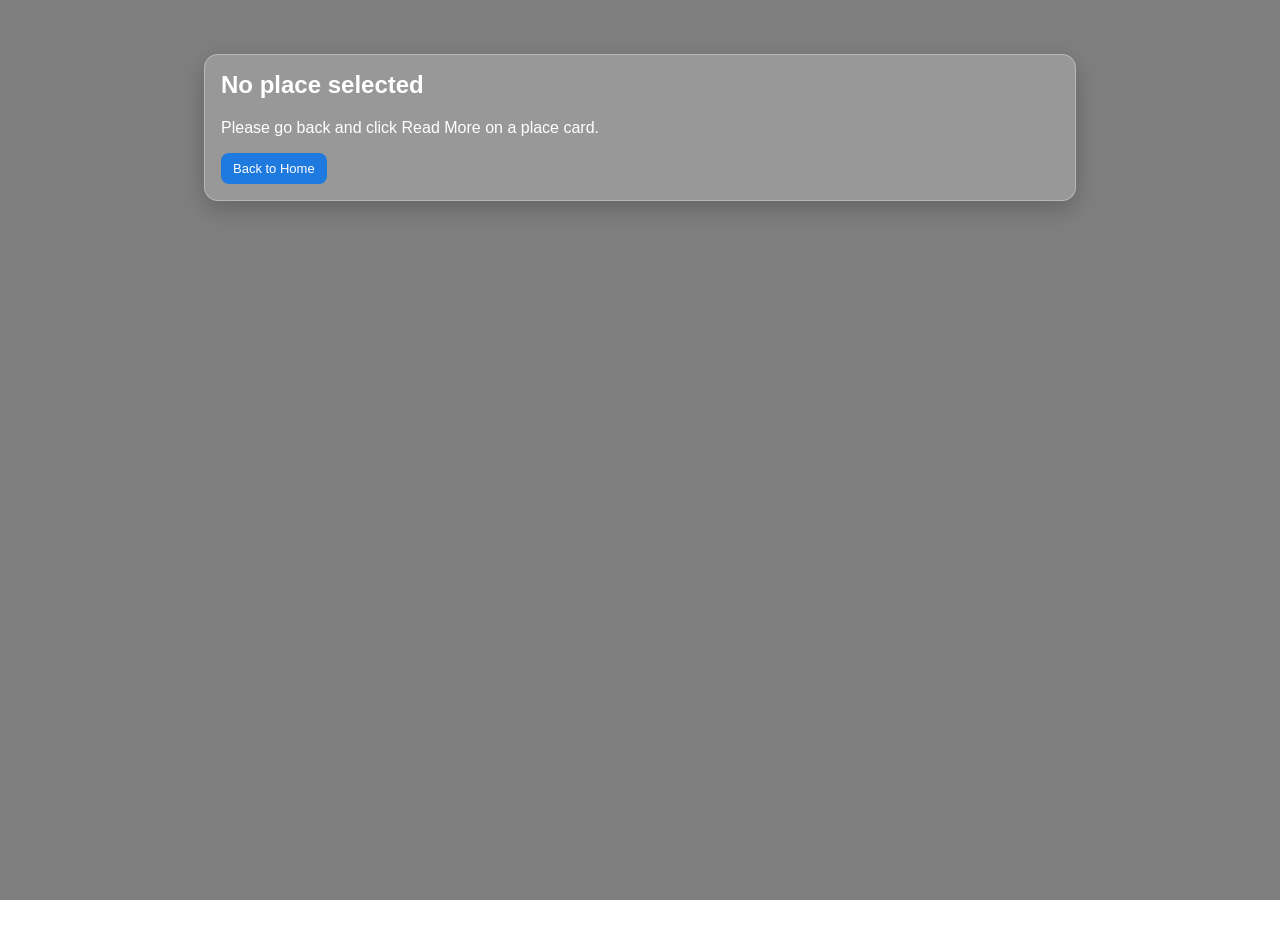
==== place.html @ 03de1704 "added place.html and enchanced the filter system" ====
<!DOCTYPE html>
<html lang="en">
<head>
    <meta charset="UTF-8">
    <meta name="viewport" content="width=device-width, initial-scale=1.0">
    <title>Place Details - Travel Explorer</title>
    <link rel="stylesheet" href="style.css">
</head>
<body>
    <div class="overlay"></div>
    <div class="app detail-wrap">
        <div id="detailRoot" class="detail-card"></div>
    </div>

    <script>
        const PLACE_DETAIL_KEY = "travel_explorer_selected_place";
        const DEFAULT_PLACE_IMAGE = "https://picsum.photos/seed/travel-default/900/500";
        const root = document.getElementById("detailRoot");
        const raw = localStorage.getItem(PLACE_DETAIL_KEY);

        if (!raw) {
            root.innerHTML = `
                <div class="detail-content">
                    <h2>No place selected</h2>
                    <p>Please go back and click Read More on a place card.</p>
                    <div class="detail-links">
                        <a class="detail-link" href="index.html">Back to Home</a>
                    </div>
                </div>
            `;
        } else {
            const place = JSON.parse(raw);
            const wikiUrl = place.wikipediaUrl || `https://en.wikipedia.org/wiki/${encodeURIComponent(place.title)}`;
            const mapUrl = `https://www.google.com/maps/search/?api=1&query=${encodeURIComponent(place.title + " " + (place.address || ""))}`;

            root.innerHTML = `
                <img class="detail-image" src="${place.image || DEFAULT_PLACE_IMAGE}" alt="${place.title}" onerror="this.onerror=null;this.src='${DEFAULT_PLACE_IMAGE}'">
                <div class="detail-content">
                    <h2>${place.title}</h2>
                    <p><strong>Category:</strong> ${place.category || "travel"}</p>
                    <p><strong>Address:</strong> ${place.address || "Address not available"}</p>
                    ${place.distance ? `<p><strong>Distance:</strong> ${(place.distance / 1000).toFixed(1)} km</p>` : ""}
                    ${place.popularity ? `<p><strong>Popularity:</strong> ${place.popularity.toFixed(2)}</p>` : ""}
                    <p>${place.description || "No description available."}</p>
                    <div class="detail-links">
                        <a class="detail-link" href="${wikiUrl}" target="_blank" rel="noopener noreferrer">Wikipedia</a>
                        <a class="detail-link" href="${mapUrl}" target="_blank" rel="noopener noreferrer">Open in Maps</a>
                        <a class="detail-link" href="index.html">Back to Home</a>
                    </div>
                </div>
            `;
        }
    </script>
</body>
</html>
---- style.css ----
* { box-sizing: border-box; }

body {
    margin: 0;
    font-family: Arial, sans-serif;
    min-height: 100vh;
    background-image: url("https://images.unsplash.com/photo-1507525428034-b723cf961d3e");
    background-size: cover;
    background-position: center;
    background-attachment: fixed;
}

.overlay {
    position: fixed;
    inset: 0;
    background: rgba(0, 0, 0, 0.5);
    z-index: 0;
}

.app {
    position: relative;
    z-index: 1;
    max-width: 1100px;
    margin: 0 auto;
    padding: 24px 14px 40px;
    color: #ffffff;
}

.top-row {
    display: flex;
    justify-content: center;
    align-items: center;
    gap: 12px;
}

h1 { margin: 6px 0; }

.theme-btn {
    border: 1px solid rgba(255, 255, 255, 0.5);
    background: rgba(255, 255, 255, 0.18);
    color: #fff;
    border-radius: 8px;
    padding: 6px 10px;
    cursor: pointer;
}

.subtitle {
    text-align: center;
    margin: 0 0 18px;
}

.search-bar {
    display: flex;
    justify-content: center;
    gap: 10px;
}

.search-bar input {
    width: 68%;
    max-width: 560px;
    border: none;
    border-radius: 9px;
    padding: 11px;
    font-size: 16px;
}

.search-bar button {
    border: none;
    border-radius: 9px;
    background: #1f7ae0;
    color: #fff;
    padding: 11px 16px;
    cursor: pointer;
}

.search-bar button:hover { background: #145ca9; }

.recent-searches {
    margin: 12px auto 0;
    max-width: 760px;
    display: flex;
    gap: 8px;
    flex-wrap: wrap;
    justify-content: center;
}

.recent-chip {
    border: 1px solid rgba(255, 255, 255, 0.5);
    background: rgba(255, 255, 255, 0.18);
    color: #fff;
    border-radius: 20px;
    padding: 6px 10px;
    cursor: pointer;
    font-size: 12px;
}

.loading, .error {
    text-align: center;
    margin: 12px 0;
    font-weight: bold;
}

.error { color: #ffd3d3; }

.spinner {
    width: 34px;
    height: 34px;
    margin: 6px auto 8px;
    border: 4px solid rgba(255, 255, 255, 0.4);
    border-top-color: #fff;
    border-radius: 50%;
    animation: spin 0.9s linear infinite;
}

@keyframes spin { to { transform: rotate(360deg); } }

.results {
    margin-top: 12px;
    display: grid;
    grid-template-columns: repeat(auto-fit, minmax(250px, 1fr));
    gap: 14px;
}

.card {
    background: rgba(255, 255, 255, 0.2);
    border: 1px solid rgba(255, 255, 255, 0.3);
    backdrop-filter: blur(8px);
    -webkit-backdrop-filter: blur(8px);
    color: #fff;
    border-radius: 12px;
    padding: 14px;
    box-shadow: 0 8px 24px rgba(0, 0, 0, 0.22);
    transition: transform 0.2s, box-shadow 0.2s;
}

.card:hover {
    transform: scale(1.02);
    box-shadow: 0 12px 26px rgba(0, 0, 0, 0.3);
}

.card h2 { margin-top: 0; }

.flag {
    width: 36px;
    height: 24px;
    border-radius: 4px;
    vertical-align: middle;
    margin-left: 6px;
    border: 1px solid rgba(255, 255, 255, 0.6);
}

.weather-main {
    display: flex;
    align-items: center;
    justify-content: space-between;
}

.weather-temp {
    font-size: 32px;
    font-weight: bold;
}

.weather-icon {
    width: 54px;
    height: 54px;
}

.places-card { grid-column: 1 / -1; }

.places-top-row {
    display: flex;
    justify-content: space-between;
    align-items: center;
    gap: 10px;
    margin-bottom: 10px;
}

.places-count {
    margin: 0;
    font-size: 13px;
    opacity: 0.9;
}

.places-filters {
    display: grid;
    grid-template-columns: 180px 1fr 180px;
    gap: 10px;
    margin-bottom: 20px;
}

.places-filters select,
.places-filters input {
    border-radius: 8px;
    border: 1px solid rgba(255, 255, 255, 0.45);
    background: rgba(255, 255, 255, 0.16);
    color: #fff;
    padding: 9px;
}

.places-filters option {
    color: #111;
}

.places-grid {
    display: grid;
    grid-template-columns: repeat(auto-fill, minmax(260px, 1fr));
    gap: 14px;
}

.place-card {
    background: rgba(255, 255, 255, 0.24);
    border: 1px solid rgba(255, 255, 255, 0.3);
    border-radius: 10px;
    overflow: hidden;
    transition: transform 0.2s, box-shadow 0.2s;
    display: flex;
    flex-direction: column;
    min-height: 290px;
}

.place-card:hover {
    transform: translateY(-5px);
    box-shadow: 0 10px 20px rgba(0, 0, 0, 0.28);
}

.place-card img {
    width: 100%;
    height: 160px;
    object-fit: cover;
}

.place-content {
    padding: 10px;
    display: flex;
    flex-direction: column;
    gap: 6px;
    flex: 1;
}

.place-content h4 {
    margin: 0 0 6px;
    font-size: 15px;
}

.place-content p {
    margin: 0;
    font-size: 13px;
    line-height: 1.4;
    color: rgba(255, 255, 255, 0.92);
}

.place-tag {
    display: inline-block;
    font-size: 11px;
    font-weight: 600;
    text-transform: capitalize;
    background: rgba(255, 255, 255, 0.2);
    border: 1px solid rgba(255, 255, 255, 0.35);
    border-radius: 999px;
    padding: 2px 10px;
    margin-bottom: 10px;
}

.place-tag[data-cat="historic"] { background: #ffcc00; color: #000; border: none; }
.place-tag[data-cat="park"] { background: #2ecc71; color: #fff; border: none; }
.place-tag[data-cat="museum"] { background: #e67e22; color: #fff; border: none; }
.place-tag[data-cat="shopping"] { background: #9b59b6; color: #fff; border: none; }
.place-tag[data-cat="food"] { background: #e74c3c; color: #fff; border: none; }
.place-tag[data-cat="temple"] { background: #3498db; color: #fff; border: none; }
.place-tag[data-cat="travel"] { background: #95a5a6; color: #fff; border: none; }
.place-tag[data-cat="shopping"] { background: #9b59b6; color: #fff; border: none; }

.place-empty {
    margin: 6px 0 2px;
    color: #f2f2f2;
    font-size: 14px;
}

.read-more-btn {
    margin-top: auto;
    border: none;
    background: #1f7ae0;
    color: #fff;
    border-radius: 8px;
    padding: 8px 10px;
    cursor: pointer;
    font-size: 12px;
    font-weight: 600;
}

.read-more-btn:hover {
    background: #145ca9;
}

.detail-wrap {
    max-width: 900px;
    margin: 30px auto;
}

.detail-card {
    background: rgba(255, 255, 255, 0.2);
    border: 1px solid rgba(255, 255, 255, 0.3);
    backdrop-filter: blur(8px);
    -webkit-backdrop-filter: blur(8px);
    color: #fff;
    border-radius: 14px;
    overflow: hidden;
    box-shadow: 0 8px 24px rgba(0, 0, 0, 0.22);
}

.detail-image {
    width: 100%;
    height: 360px;
    object-fit: cover;
}

.detail-content {
    padding: 16px;
}

.detail-content h2 {
    margin-top: 0;
}

.detail-links {
    display: flex;
    gap: 10px;
    flex-wrap: wrap;
    margin-top: 14px;
}

.detail-link {
    text-decoration: none;
    color: #fff;
    background: #1f7ae0;
    border-radius: 8px;
    padding: 8px 12px;
    font-size: 13px;
}

.detail-link:hover {
    background: #145ca9;
}

.hide { display: none; }

.fade-in { animation: fadeIn 0.45s ease; }

@keyframes fadeIn {
    from { opacity: 0; transform: translateY(10px); }
    to { opacity: 1; transform: translateY(0); }
}

body.dark-theme .overlay { background: rgba(7, 10, 20, 0.72); }
body.dark-theme .card { background: rgba(10, 22, 46, 0.5); }
body.dark-theme .place-card { background: rgba(6, 18, 40, 0.6); }
body.dark-theme .search-bar input {
    background: rgba(9, 19, 38, 0.94);
    color: #eef4ff;
    border: 1px solid #3f5c93;
}
body.dark-theme .theme-btn,
body.dark-theme .recent-chip {
    background: rgba(14, 31, 61, 0.7);
    border-color: rgba(158, 186, 238, 0.4);
}
body.dark-theme .places-filters select,
body.dark-theme .places-filters input {
    background: rgba(14, 31, 61, 0.66);
    border-color: rgba(158, 186, 238, 0.45);
}
body.dark-theme .place-tag {
    background: rgba(29, 63, 117, 0.55);
    border-color: rgba(158, 186, 238, 0.45);
}

@media (max-width: 720px) {
    .top-row { flex-direction: column; }
    .search-bar { flex-direction: column; align-items: center; }
    .search-bar input { width: 100%; }
    .places-filters { grid-template-columns: 1fr; }
    .places-top-row { flex-direction: column; align-items: flex-start; }
}
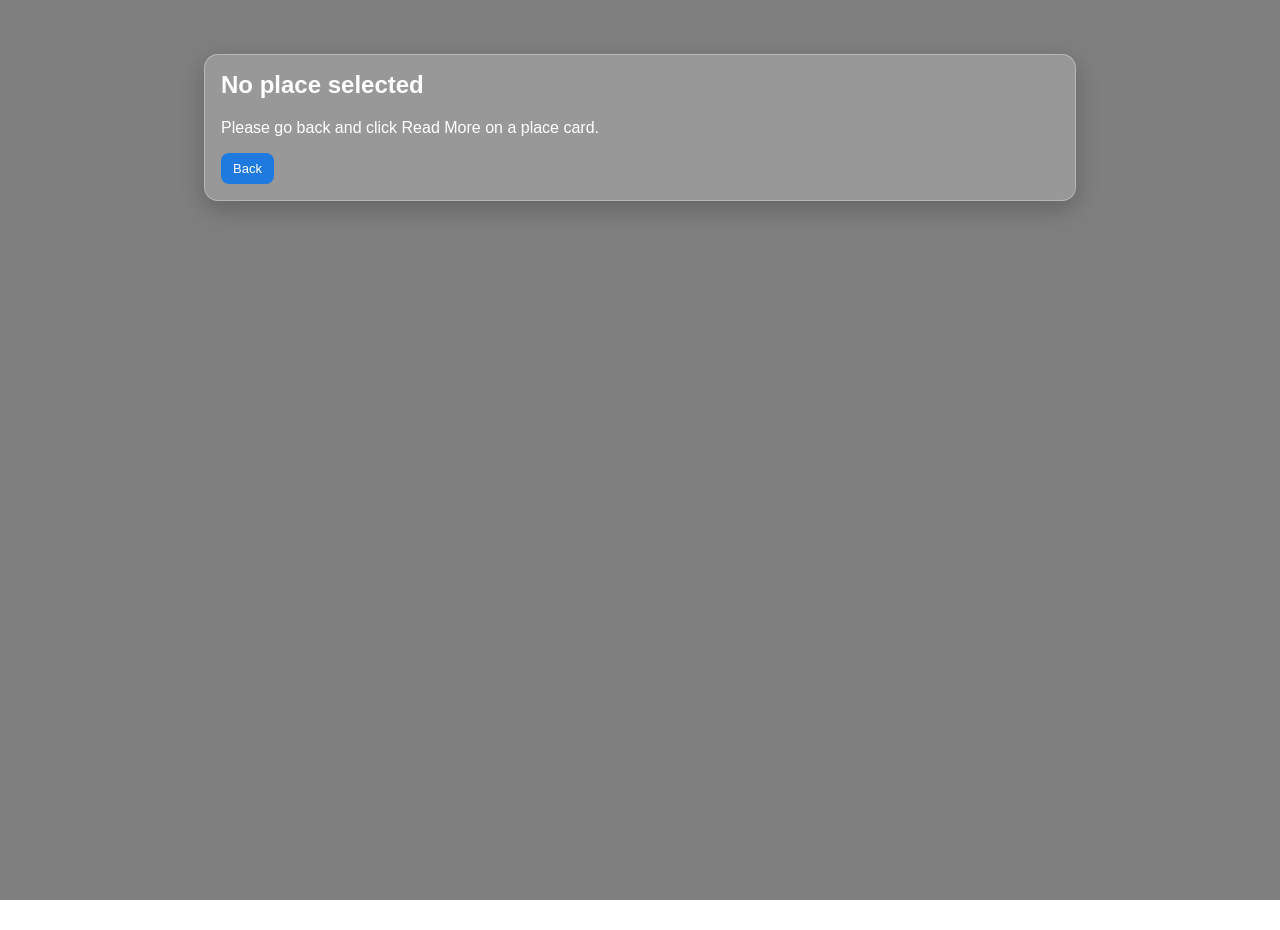
==== commit 40f38255: "final update , mobile responsive and deployment" ====
--- a/place.html
+++ b/place.html
@@ -17,6 +17,15 @@
         const DEFAULT_PLACE_IMAGE = "https://picsum.photos/seed/travel-default/900/500";
         const root = document.getElementById("detailRoot");
         const raw = localStorage.getItem(PLACE_DETAIL_KEY);
+        
+        function goBackToPreviousPage(event) {
+            event.preventDefault();
+            if (window.history.length > 1) {
+                window.history.back();
+            } else {
+                window.location.href = "index.html";
+            }
+        }
 
         if (!raw) {
             root.innerHTML = `
@@ -24,10 +33,12 @@
                     <h2>No place selected</h2>
                     <p>Please go back and click Read More on a place card.</p>
                     <div class="detail-links">
-                        <a class="detail-link" href="index.html">Back to Home</a>
+                        <a id="backLink" class="detail-link" href="index.html">Back</a>
                     </div>
                 </div>
             `;
+            const backLink = document.getElementById("backLink");
+            if (backLink) backLink.addEventListener("click", goBackToPreviousPage);
         } else {
             const place = JSON.parse(raw);
             const wikiUrl = place.wikipediaUrl || `https://en.wikipedia.org/wiki/${encodeURIComponent(place.title)}`;
@@ -45,10 +56,12 @@
                     <div class="detail-links">
                         <a class="detail-link" href="${wikiUrl}" target="_blank" rel="noopener noreferrer">Wikipedia</a>
                         <a class="detail-link" href="${mapUrl}" target="_blank" rel="noopener noreferrer">Open in Maps</a>
-                        <a class="detail-link" href="index.html">Back to Home</a>
+                        <a id="backLink" class="detail-link" href="index.html">Back</a>
                     </div>
                 </div>
             `;
+            const backLink = document.getElementById("backLink");
+            if (backLink) backLink.addEventListener("click", goBackToPreviousPage);
         }
     </script>
 </body>
--- a/style.css
+++ b/style.css
@@ -270,6 +270,20 @@
 .place-tag[data-cat="travel"] { background: #95a5a6; color: #fff; border: none; }
 .place-tag[data-cat="shopping"] { background: #9b59b6; color: #fff; border: none; }
 
+.source-tag {
+    display: inline-block;
+    font-size: 10px;
+    font-weight: 700;
+    letter-spacing: 0.3px;
+    text-transform: uppercase;
+    background: rgba(255, 255, 255, 0.22);
+    border: 1px solid rgba(255, 255, 255, 0.35);
+    border-radius: 999px;
+    padding: 2px 8px;
+    margin: -2px 0 4px;
+    width: fit-content;
+}
+
 .place-empty {
     margin: 6px 0 2px;
     color: #f2f2f2;
